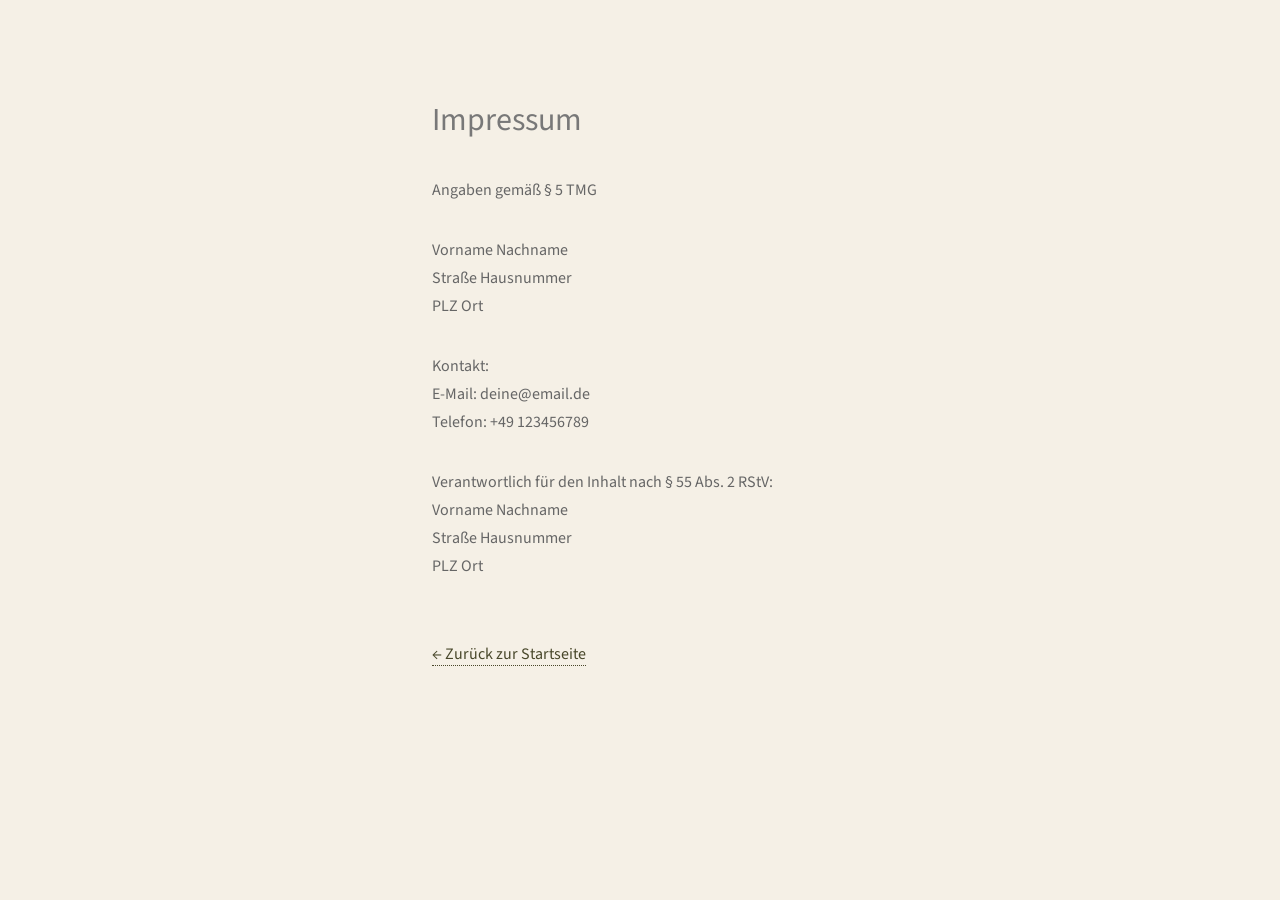
==== impressum.html @ 89a54ae2 "Add files via upload" ====
<!-- impressum.html -->
<!DOCTYPE html>
<html lang="de">
<head>
    <meta charset="UTF-8">
    <meta name="viewport" content="width=device-width, initial-scale=1.0">
    <title>Impressum</title>
    <link rel="stylesheet" href="assets/css/main.css" />
</head>
<body>

<section id="main">
    <h1>Impressum</h1>

    <p>
        Angaben gemäß § 5 TMG
    </p>

    <p>
        Vorname Nachname<br>
        Straße Hausnummer<br>
        PLZ Ort
    </p>

    <p>
        Kontakt:<br>
        E-Mail: deine@email.de<br>
        Telefon: +49 123456789
    </p>

    <p>
        Verantwortlich für den Inhalt nach § 55 Abs. 2 RStV:<br>
        Vorname Nachname<br>
        Straße Hausnummer<br>
        PLZ Ort
    </p>

    <br>

    <a href="index.html">← Zurück zur Startseite</a>
</section>

</body>
</html>
---- assets/css/main.css ----
@import url("fontawesome-all.min.css");
@import url("https://fonts.googleapis.com/css?family=Source+Sans+Pro:400,400italic");

/*
	Strata by HTML5 UP
	html5up.net | @ajlkn
	Free for personal and commercial use under the CCA 3.0 license (html5up.net/license)
*/

@font-face {
	font-family: 'IndieFlower';
	src: url('../fonts/IndieFlower-Regular.ttf') format('truetype');
}

html, body, div, span, applet, object,
iframe, h1, h2, h3, h4, h5, h6, p, blockquote,
pre, a, abbr, acronym, address, big, cite,
code, del, dfn, em, img, ins, kbd, q, s, samp,
small, strike, strong, sub, sup, tt, var, b,
u, i, center, dl, dt, dd, ol, ul, li, fieldset,
form, label, legend, table, caption, tbody,
tfoot, thead, tr, th, td, article, aside,
canvas, details, embed, figure, figcaption,
footer, header, hgroup, menu, nav, output, ruby,
section, summary, time, mark, audio, video {
	margin: 0;
	padding: 0;
	border: 0;
	font-size: 100%;
	font: inherit;
	vertical-align: baseline;}

article, aside, details, figcaption, figure,
footer, header, hgroup, menu, nav, section {
	display: block;}

body {
	line-height: 1;
	background: #F5F0E6;
}

ol, ul {
	list-style: none;
}

blockquote, q {
	quotes: none;
}

	blockquote:before, blockquote:after, q:before, q:after {
		content: '';
		content: none;
	}

table {
	border-collapse: collapse;
	border-spacing: 0;
}

body {
	-webkit-text-size-adjust: none;
}

mark {
	background-color: transparent;
	color: inherit;
}

input::-moz-focus-inner {
	border: 0;
	padding: 0;
}

input, select, textarea {
	-moz-appearance: none;
	-webkit-appearance: none;
	-ms-appearance: none;
	appearance: none;
}

/* Basic */

	html {
		box-sizing: border-box;
	}

	*, *:before, *:after {
		box-sizing: inherit;
	}

	body {
		background: #F5F0E6;
	}

		body.is-preload *, body.is-preload *:before, body.is-preload *:after {
			-moz-animation: none !important;
			-webkit-animation: none !important;
			-ms-animation: none !important;
			animation: none !important;
			-moz-transition: none !important;
			-webkit-transition: none !important;
			-ms-transition: none !important;
			transition: none !important;
		}

	body, input, select, textarea {
		color: #666;
		font-family: "Source Sans Pro", Helvetica, sans-serif;
		font-size: 16pt;
		font-weight: 400;
		line-height: 1.75em;
	}

	a {
		-moz-transition: color 0.2s ease-in-out, border-color 0.2s ease-in-out;
		-webkit-transition: color 0.2s ease-in-out, border-color 0.2s ease-in-out;
		-ms-transition: color 0.2s ease-in-out, border-color 0.2s ease-in-out;
		transition: color 0.2s ease-in-out, border-color 0.2s ease-in-out;
		border-bottom: dotted 1px;
		color: #48472A;
		text-decoration: none;
	}

		a:hover {
			border-bottom-color: transparent;
			color: #48472A !important;
			text-decoration: none;
		}

	strong, b {
		color: #48472A;
		font-weight: 700;
	}

	em, i {
		font-style: italic;
	}

	p {
		margin: 0 0 2em 0;
	}

	h1, h2, h3, h4, h5, h6 {
		color: #787878;
		font-weight: 400;
		line-height: 1em;
		margin: 0 0 1em 0;
	}

		h1 a, h2 a, h3 a, h4 a, h5 a, h6 a {
			color: inherit;
			text-decoration: none;
		}

	h1 {
		font-size: 2em;
		line-height: 1.5em;
	}

	h2 {
		font-size: 1.5em;
		line-height: 1.5em;
	}

	h3 {
		font-size: 2em;
		line-height: 1.5em;
	}

	h4 {
		font-size: 1.1em;
		line-height: 1.5em;
	}

	h5 {
		font-size: 0.9em;
		line-height: 1.5em;
	}

	h6 {
		font-size: 0.7em;
		line-height: 1.5em;
	}

	sub {
		font-size: 0.8em;
		position: relative;
		top: 0.5em;
	}

	sup {
		font-size: 0.8em;
		position: relative;
		top: -0.5em;
	}

	hr {
		border: 0;
		border-bottom: solid 2px #efefef;
		margin: 2em 0;
	}

		hr.major {
			margin: 3em 0;
		}

	blockquote {
		border-left: solid 6px #efefef;
		font-style: italic;
		margin: 0 0 2em 0;
		padding: 0.5em 0 0.5em 1.5em;
	}

	code {
		background: #f7f7f7;
		border-radius: 0.35em;
		border: solid 2px #efefef;
		font-family: "Courier New", monospace;
		font-size: 0.9em;
		margin: 0 0.25em;
		padding: 0.25em 0.65em;
	}

	pre {
		-webkit-overflow-scrolling: touch;
		font-family: "Courier New", monospace;
		font-size: 0.9em;
		margin: 0 0 2em 0;
	}

		pre code {
			display: block;
			line-height: 1.75em;
			padding: 1em 1.5em;
			overflow-x: auto;
		}

	.align-left {
		text-align: left;
	}

	.align-center {
		text-align: center;
	}

	.align-right {
		text-align: right;
	}

/* Container */

	.container {
		margin: 0 auto;
		max-width: calc(100% - 4em);
		width: 100%;
	}

		.container.xsmall {
			width: 25%;
		}

		.container.small {
			width: 50%;
		}

		.container.medium {
			width: 75%;
		}

		.container.large {
			width: 125%;
		}

		.container.xlarge {
			width: 150%;
		}

		.container.max {
			width: 100%;
		}

		@media screen and (max-width: 980px) {

			.container {
				width: 100% !important;
				max-width: 100% !important;
			}

		}

		@media screen and (max-width: 480px) {

			.container {
				max-width: calc(100% - 3em);
			}

		}

/* Row */

	.row {
		display: flex;
		flex-wrap: wrap;
		box-sizing: border-box;
		align-items: stretch;
	}

		.row > * {
			box-sizing: border-box;
		}

		.row.gtr-uniform > * > :last-child {
			margin-bottom: 0;
		}

		.row.aln-left {
			justify-content: flex-start;
		}

		.row.aln-center {
			justify-content: center;
		}

		.row.aln-right {
			justify-content: flex-end;
		}

		.row.aln-top {
			align-items: flex-start;
		}

		.row.aln-middle {
			align-items: center;
		}

		.row.aln-bottom {
			align-items: flex-end;
		}

		.row > .imp {
			order: -1;
		}

		.row > .col-1 {
			width: 8.33333%;
		}

		.row > .off-1 {
			margin-left: 8.33333%;
		}

		.row > .col-2 {
			width: 16.66667%;
		}

		.row > .off-2 {
			margin-left: 16.66667%;
		}

		.row > .col-3 {
			width: 25%;
		}

		.row > .off-3 {
			margin-left: 25%;
		}

		.row > .col-4 {
			width: 33.33333%;
		}

		.row > .off-4 {
			margin-left: 33.33333%;
		}

		.row > .col-5 {
			width: 41.66667%;
		}

		.row > .off-5 {
			margin-left: 41.66667%;
		}

		.row > .col-6 {
			width: 50%;
		}

		.row > .off-6 {
			margin-left: 50%;
		}

		.row > .col-7 {
			width: 58.33333%;
		}

		.row > .off-7 {
			margin-left: 58.33333%;
		}

		.row > .col-8 {
			width: 66.66667%;
		}

		.row > .off-8 {
			margin-left: 66.66667%;
		}

		.row > .col-9 {
			width: 75%;
		}

		.row > .off-9 {
			margin-left: 75%;
		}

		.row > .col-10 {
			width: 83.33333%;
		}

		.row > .off-10 {
			margin-left: 83.33333%;
		}

		.row > .col-11 {
			width: 91.66667%;
		}

		.row > .off-11 {
			margin-left: 91.66667%;
		}

		.row > .col-12 {
			width: 100%;
		}

		.row > .off-12 {
			margin-left: 100%;
		}

		.row.gtr-0 {
			margin-top: 0;
			margin-left: 0em;
		}

			.row.gtr-0 > * {
				padding: 0 0 0 0em;
			}

			.row.gtr-0.gtr-uniform {
				margin-top: 0em;
			}

				.row.gtr-0.gtr-uniform > * {
					padding-top: 0em;
				}

		.row.gtr-25 {
			margin-top: 0;
			margin-left: -0.625em;
		}

			.row.gtr-25 > * {
				padding: 0 0 0 0.625em;
			}

			.row.gtr-25.gtr-uniform {
				margin-top: -0.625em;
			}

				.row.gtr-25.gtr-uniform > * {
					padding-top: 0.625em;
				}

		.row.gtr-50 {
			margin-top: 0;
			margin-left: -1.25em;
		}

			.row.gtr-50 > * {
				padding: 0 0 0 1.25em;
			}

			.row.gtr-50.gtr-uniform {
				margin-top: -1.25em;
			}

				.row.gtr-50.gtr-uniform > * {
					padding-top: 1.25em;
				}

		.row {
			margin-top: 0;
			margin-left: -2.5em;
		}

			.row > * {
				padding: 0 0 0 2.5em;
			}

			.row.gtr-uniform {
				margin-top: -2.5em;
			}

				.row.gtr-uniform > * {
					padding-top: 2.5em;
				}

		.row.gtr-150 {
			margin-top: 0;
			margin-left: -3.75em;
		}

			.row.gtr-150 > * {
				padding: 0 0 0 3.75em;
			}

			.row.gtr-150.gtr-uniform {
				margin-top: -3.75em;
			}

				.row.gtr-150.gtr-uniform > * {
					padding-top: 3.75em;
				}

		.row.gtr-200 {
			margin-top: 0;
			margin-left: -5em;
		}

			.row.gtr-200 > * {
				padding: 0 0 0 5em;
			}

			.row.gtr-200.gtr-uniform {
				margin-top: -5em;
			}

				.row.gtr-200.gtr-uniform > * {
					padding-top: 5em;
				}

		@media screen and (max-width: 1800px) {

			.row {
				display: flex;
				flex-wrap: wrap;
				box-sizing: border-box;
				align-items: stretch;
			}

				.row > * {
					box-sizing: border-box;
				}

				.row.gtr-uniform > * > :last-child {
					margin-bottom: 0;
				}

				.row.aln-left {
					justify-content: flex-start;
				}

				.row.aln-center {
					justify-content: center;
				}

				.row.aln-right {
					justify-content: flex-end;
				}

				.row.aln-top {
					align-items: flex-start;
				}

				.row.aln-middle {
					align-items: center;
				}

				.row.aln-bottom {
					align-items: flex-end;
				}

				.row > .imp-xlarge {
					order: -1;
				}

				.row > .col-1-xlarge {
					width: 8.33333%;
				}

				.row > .off-1-xlarge {
					margin-left: 8.33333%;
				}

				.row > .col-2-xlarge {
					width: 16.66667%;
				}

				.row > .off-2-xlarge {
					margin-left: 16.66667%;
				}

				.row > .col-3-xlarge {
					width: 25%;
				}

				.row > .off-3-xlarge {
					margin-left: 25%;
				}

				.row > .col-4-xlarge {
					width: 33.33333%;
				}

				.row > .off-4-xlarge {
					margin-left: 33.33333%;
				}

				.row > .col-5-xlarge {
					width: 41.66667%;
				}

				.row > .off-5-xlarge {
					margin-left: 41.66667%;
				}

				.row > .col-6-xlarge {
					width: 50%;
				}

				.row > .off-6-xlarge {
					margin-left: 50%;
				}

				.row > .col-7-xlarge {
					width: 58.33333%;
				}

				.row > .off-7-xlarge {
					margin-left: 58.33333%;
				}

				.row > .col-8-xlarge {
					width: 66.66667%;
				}

				.row > .off-8-xlarge {
					margin-left: 66.66667%;
				}

				.row > .col-9-xlarge {
					width: 75%;
				}

				.row > .off-9-xlarge {
					margin-left: 75%;
				}

				.row > .col-10-xlarge {
					width: 83.33333%;
				}

				.row > .off-10-xlarge {
					margin-left: 83.33333%;
				}

				.row > .col-11-xlarge {
					width: 91.66667%;
				}

				.row > .off-11-xlarge {
					margin-left: 91.66667%;
				}

				.row > .col-12-xlarge {
					width: 100%;
				}

				.row > .off-12-xlarge {
					margin-left: 100%;
				}

				.row.gtr-0 {
					margin-top: 0;
					margin-left: 0em;
				}

					.row.gtr-0 > * {
						padding: 0 0 0 0em;
					}

					.row.gtr-0.gtr-uniform {
						margin-top: 0em;
					}

						.row.gtr-0.gtr-uniform > * {
							padding-top: 0em;
						}

				.row.gtr-25 {
					margin-top: 0;
					margin-left: -0.625em;
				}

					.row.gtr-25 > * {
						padding: 0 0 0 0.625em;
					}

					.row.gtr-25.gtr-uniform {
						margin-top: -0.625em;
					}

						.row.gtr-25.gtr-uniform > * {
							padding-top: 0.625em;
						}

				.row.gtr-50 {
					margin-top: 0;
					margin-left: -1.25em;
				}

					.row.gtr-50 > * {
						padding: 0 0 0 1.25em;
					}

					.row.gtr-50.gtr-uniform {
						margin-top: -1.25em;
					}

						.row.gtr-50.gtr-uniform > * {
							padding-top: 1.25em;
						}

				.row {
					margin-top: 0;
					margin-left: -2.5em;
				}

					.row > * {
						padding: 0 0 0 2.5em;
					}

					.row.gtr-uniform {
						margin-top: -2.5em;
					}

						.row.gtr-uniform > * {
							padding-top: 2.5em;
						}

				.row.gtr-150 {
					margin-top: 0;
					margin-left: -3.75em;
				}

					.row.gtr-150 > * {
						padding: 0 0 0 3.75em;
					}

					.row.gtr-150.gtr-uniform {
						margin-top: -3.75em;
					}

						.row.gtr-150.gtr-uniform > * {
							padding-top: 3.75em;
						}

				.row.gtr-200 {
					margin-top: 0;
					margin-left: -5em;
				}

					.row.gtr-200 > * {
						padding: 0 0 0 5em;
					}

					.row.gtr-200.gtr-uniform {
						margin-top: -5em;
					}

						.row.gtr-200.gtr-uniform > * {
							padding-top: 5em;
						}

		}

		@media screen and (max-width: 1280px) {

			.row {
				display: flex;
				flex-wrap: wrap;
				box-sizing: border-box;
				align-items: stretch;
			}

				.row > * {
					box-sizing: border-box;
				}

				.row.gtr-uniform > * > :last-child {
					margin-bottom: 0;
				}

				.row.aln-left {
					justify-content: flex-start;
				}

				.row.aln-center {
					justify-content: center;
				}

				.row.aln-right {
					justify-content: flex-end;
				}

				.row.aln-top {
					align-items: flex-start;
				}

				.row.aln-middle {
					align-items: center;
				}

				.row.aln-bottom {
					align-items: flex-end;
				}

				.row > .imp-large {
					order: -1;
				}

				.row > .col-1-large {
					width: 8.33333%;
				}

				.row > .off-1-large {
					margin-left: 8.33333%;
				}

				.row > .col-2-large {
					width: 16.66667%;
				}

				.row > .off-2-large {
					margin-left: 16.66667%;
				}

				.row > .col-3-large {
					width: 25%;
				}

				.row > .off-3-large {
					margin-left: 25%;
				}

				.row > .col-4-large {
					width: 33.33333%;
				}

				.row > .off-4-large {
					margin-left: 33.33333%;
				}

				.row > .col-5-large {
					width: 41.66667%;
				}

				.row > .off-5-large {
					margin-left: 41.66667%;
				}

				.row > .col-6-large {
					width: 50%;
				}

				.row > .off-6-large {
					margin-left: 50%;
				}

				.row > .col-7-large {
					width: 58.33333%;
				}

				.row > .off-7-large {
					margin-left: 58.33333%;
				}

				.row > .col-8-large {
					width: 66.66667%;
				}

				.row > .off-8-large {
					margin-left: 66.66667%;
				}

				.row > .col-9-large {
					width: 75%;
				}

				.row > .off-9-large {
					margin-left: 75%;
				}

				.row > .col-10-large {
					width: 83.33333%;
				}

				.row > .off-10-large {
					margin-left: 83.33333%;
				}

				.row > .col-11-large {
					width: 91.66667%;
				}

				.row > .off-11-large {
					margin-left: 91.66667%;
				}

				.row > .col-12-large {
					width: 100%;
				}

				.row > .off-12-large {
					margin-left: 100%;
				}

				.row.gtr-0 {
					margin-top: 0;
					margin-left: 0em;
				}

					.row.gtr-0 > * {
						padding: 0 0 0 0em;
					}

					.row.gtr-0.gtr-uniform {
						margin-top: 0em;
					}

						.row.gtr-0.gtr-uniform > * {
							padding-top: 0em;
						}

				.row.gtr-25 {
					margin-top: 0;
					margin-left: -0.5em;
				}

					.row.gtr-25 > * {
						padding: 0 0 0 0.5em;
					}

					.row.gtr-25.gtr-uniform {
						margin-top: -0.5em;
					}

						.row.gtr-25.gtr-uniform > * {
							padding-top: 0.5em;
						}

				.row.gtr-50 {
					margin-top: 0;
					margin-left: -1em;
				}

					.row.gtr-50 > * {
						padding: 0 0 0 1em;
					}

					.row.gtr-50.gtr-uniform {
						margin-top: -1em;
					}

						.row.gtr-50.gtr-uniform > * {
							padding-top: 1em;
						}

				.row {
					margin-top: 0;
					margin-left: -2em;
				}

					.row > * {
						padding: 0 0 0 2em;
					}

					.row.gtr-uniform {
						margin-top: -2em;
					}

						.row.gtr-uniform > * {
							padding-top: 2em;
						}

				.row.gtr-150 {
					margin-top: 0;
					margin-left: -3em;
				}

					.row.gtr-150 > * {
						padding: 0 0 0 3em;
					}

					.row.gtr-150.gtr-uniform {
						margin-top: -3em;
					}

						.row.gtr-150.gtr-uniform > * {
							padding-top: 3em;
						}

				.row.gtr-200 {
					margin-top: 0;
					margin-left: -4em;
				}

					.row.gtr-200 > * {
						padding: 0 0 0 4em;
					}

					.row.gtr-200.gtr-uniform {
						margin-top: -4em;
					}

						.row.gtr-200.gtr-uniform > * {
							padding-top: 4em;
						}

		}

		@media screen and (max-width: 980px) {

			.row {
				display: flex;
				flex-wrap: wrap;
				box-sizing: border-box;
				align-items: stretch;
			}

				.row > * {
					box-sizing: border-box;
				}

				.row.gtr-uniform > * > :last-child {
					margin-bottom: 0;
				}

				.row.aln-left {
					justify-content: flex-start;
				}

				.row.aln-center {
					justify-content: center;
				}

				.row.aln-right {
					justify-content: flex-end;
				}

				.row.aln-top {
					align-items: flex-start;
				}

				.row.aln-middle {
					align-items: center;
				}

				.row.aln-bottom {
					align-items: flex-end;
				}

				.row > .imp-medium {
					order: -1;
				}

				.row > .col-1-medium {
					width: 8.33333%;
				}

				.row > .off-1-medium {
					margin-left: 8.33333%;
				}

				.row > .col-2-medium {
					width: 16.66667%;
				}

				.row > .off-2-medium {
					margin-left: 16.66667%;
				}

				.row > .col-3-medium {
					width: 25%;
				}

				.row > .off-3-medium {
					margin-left: 25%;
				}

				.row > .col-4-medium {
					width: 33.33333%;
				}

				.row > .off-4-medium {
					margin-left: 33.33333%;
				}

				.row > .col-5-medium {
					width: 41.66667%;
				}

				.row > .off-5-medium {
					margin-left: 41.66667%;
				}

				.row > .col-6-medium {
					width: 50%;
				}

				.row > .off-6-medium {
					margin-left: 50%;
				}

				.row > .col-7-medium {
					width: 58.33333%;
				}

				.row > .off-7-medium {
					margin-left: 58.33333%;
				}

				.row > .col-8-medium {
					width: 66.66667%;
				}

				.row > .off-8-medium {
					margin-left: 66.66667%;
				}

				.row > .col-9-medium {
					width: 75%;
				}

				.row > .off-9-medium {
					margin-left: 75%;
				}

				.row > .col-10-medium {
					width: 83.33333%;
				}

				.row > .off-10-medium {
					margin-left: 83.33333%;
				}

				.row > .col-11-medium {
					width: 91.66667%;
				}

				.row > .off-11-medium {
					margin-left: 91.66667%;
				}

				.row > .col-12-medium {
					width: 100%;
				}

				.row > .off-12-medium {
					margin-left: 100%;
				}

				.row.gtr-0 {
					margin-top: 0;
					margin-left: 0em;
				}

					.row.gtr-0 > * {
						padding: 0 0 0 0em;
					}

					.row.gtr-0.gtr-uniform {
						margin-top: 0em;
					}

						.row.gtr-0.gtr-uniform > * {
							padding-top: 0em;
						}

				.row.gtr-25 {
					margin-top: 0;
					margin-left: -0.5em;
				}

					.row.gtr-25 > * {
						padding: 0 0 0 0.5em;
					}

					.row.gtr-25.gtr-uniform {
						margin-top: -0.5em;
					}

						.row.gtr-25.gtr-uniform > * {
							padding-top: 0.5em;
						}

				.row.gtr-50 {
					margin-top: 0;
					margin-left: -1em;
				}

					.row.gtr-50 > * {
						padding: 0 0 0 1em;
					}

					.row.gtr-50.gtr-uniform {
						margin-top: -1em;
					}

						.row.gtr-50.gtr-uniform > * {
							padding-top: 1em;
						}

				.row {
					margin-top: 0;
					margin-left: -2em;
				}

					.row > * {
						padding: 0 0 0 2em;
					}

					.row.gtr-uniform {
						margin-top: -2em;
					}

						.row.gtr-uniform > * {
							padding-top: 2em;
						}

				.row.gtr-150 {
					margin-top: 0;
					margin-left: -3em;
				}

					.row.gtr-150 > * {
						padding: 0 0 0 3em;
					}

					.row.gtr-150.gtr-uniform {
						margin-top: -3em;
					}

						.row.gtr-150.gtr-uniform > * {
							padding-top: 3em;
						}

				.row.gtr-200 {
					margin-top: 0;
					margin-left: -4em;
				}

					.row.gtr-200 > * {
						padding: 0 0 0 4em;
					}

					.row.gtr-200.gtr-uniform {
						margin-top: -4em;
					}

						.row.gtr-200.gtr-uniform > * {
							padding-top: 4em;
						}

		}

		@media screen and (max-width: 736px) {

			.row {
				display: flex;
				flex-wrap: wrap;
				box-sizing: border-box;
				align-items: stretch;
			}

				.row > * {
					box-sizing: border-box;
				}

				.row.gtr-uniform > * > :last-child {
					margin-bottom: 0;
				}

				.row.aln-left {
					justify-content: flex-start;
				}

				.row.aln-center {
					justify-content: center;
				}

				.row.aln-right {
					justify-content: flex-end;
				}

				.row.aln-top {
					align-items: flex-start;
				}

				.row.aln-middle {
					align-items: center;
				}

				.row.aln-bottom {
					align-items: flex-end;
				}

				.row > .imp-small {
					order: -1;
				}

				.row > .col-1-small {
					width: 8.33333%;
				}

				.row > .off-1-small {
					margin-left: 8.33333%;
				}

				.row > .col-2-small {
					width: 16.66667%;
				}

				.row > .off-2-small {
					margin-left: 16.66667%;
				}

				.row > .col-3-small {
					width: 25%;
				}

				.row > .off-3-small {
					margin-left: 25%;
				}

				.row > .col-4-small {
					width: 33.33333%;
				}

				.row > .off-4-small {
					margin-left: 33.33333%;
				}

				.row > .col-5-small {
					width: 41.66667%;
				}

				.row > .off-5-small {
					margin-left: 41.66667%;
				}

				.row > .col-6-small {
					width: 50%;
				}

				.row > .off-6-small {
					margin-left: 50%;
				}

				.row > .col-7-small {
					width: 58.33333%;
				}

				.row > .off-7-small {
					margin-left: 58.33333%;
				}

				.row > .col-8-small {
					width: 66.66667%;
				}

				.row > .off-8-small {
					margin-left: 66.66667%;
				}

				.row > .col-9-small {
					width: 75%;
				}

				.row > .off-9-small {
					margin-left: 75%;
				}

				.row > .col-10-small {
					width: 83.33333%;
				}

				.row > .off-10-small {
					margin-left: 83.33333%;
				}

				.row > .col-11-small {
					width: 91.66667%;
				}

				.row > .off-11-small {
					margin-left: 91.66667%;
				}

				.row > .col-12-small {
					width: 100%;
				}

				.row > .off-12-small {
					margin-left: 100%;
				}

				.row.gtr-0 {
					margin-top: 0;
					margin-left: 0em;
				}

					.row.gtr-0 > * {
						padding: 0 0 0 0em;
					}

					.row.gtr-0.gtr-uniform {
						margin-top: 0em;
					}

						.row.gtr-0.gtr-uniform > * {
							padding-top: 0em;
						}

				.row.gtr-25 {
					margin-top: 0;
					margin-left: -0.375em;
				}

					.row.gtr-25 > * {
						padding: 0 0 0 0.375em;
					}

					.row.gtr-25.gtr-uniform {
						margin-top: -0.375em;
					}

						.row.gtr-25.gtr-uniform > * {
							padding-top: 0.375em;
						}

				.row.gtr-50 {
					margin-top: 0;
					margin-left: -0.75em;
				}

					.row.gtr-50 > * {
						padding: 0 0 0 0.75em;
					}

					.row.gtr-50.gtr-uniform {
						margin-top: -0.75em;
					}

						.row.gtr-50.gtr-uniform > * {
							padding-top: 0.75em;
						}

				.row {
					margin-top: 0;
					margin-left: -1.5em;
				}

					.row > * {
						padding: 0 0 0 1.5em;
					}

					.row.gtr-uniform {
						margin-top: -1.5em;
					}

						.row.gtr-uniform > * {
							padding-top: 1.5em;
						}

				.row.gtr-150 {
					margin-top: 0;
					margin-left: -2.25em;
				}

					.row.gtr-150 > * {
						padding: 0 0 0 2.25em;
					}

					.row.gtr-150.gtr-uniform {
						margin-top: -2.25em;
					}

						.row.gtr-150.gtr-uniform > * {
							padding-top: 2.25em;
						}

				.row.gtr-200 {
					margin-top: 0;
					margin-left: -3em;
				}

					.row.gtr-200 > * {
						padding: 0 0 0 3em;
					}

					.row.gtr-200.gtr-uniform {
						margin-top: -3em;
					}

						.row.gtr-200.gtr-uniform > * {
							padding-top: 3em;
						}

		}

		@media screen and (max-width: 480px) {

			.row {
				display: flex;
				flex-wrap: wrap;
				box-sizing: border-box;
				align-items: stretch;
			}

				.row > * {
					box-sizing: border-box;
				}

				.row.gtr-uniform > * > :last-child {
					margin-bottom: 0;
				}

				.row.aln-left {
					justify-content: flex-start;
				}

				.row.aln-center {
					justify-content: center;
				}

				.row.aln-right {
					justify-content: flex-end;
				}

				.row.aln-top {
					align-items: flex-start;
				}

				.row.aln-middle {
					align-items: center;
				}

				.row.aln-bottom {
					align-items: flex-end;
				}

				.row > .imp-xsmall {
					order: -1;
				}

				.row > .col-1-xsmall {
					width: 8.33333%;
				}

				.row > .off-1-xsmall {
					margin-left: 8.33333%;
				}

				.row > .col-2-xsmall {
					width: 16.66667%;
				}

				.row > .off-2-xsmall {
					margin-left: 16.66667%;
				}

				.row > .col-3-xsmall {
					width: 25%;
				}

				.row > .off-3-xsmall {
					margin-left: 25%;
				}

				.row > .col-4-xsmall {
					width: 33.33333%;
				}

				.row > .off-4-xsmall {
					margin-left: 33.33333%;
				}

				.row > .col-5-xsmall {
					width: 41.66667%;
				}

				.row > .off-5-xsmall {
					margin-left: 41.66667%;
				}

				.row > .col-6-xsmall {
					width: 50%;
				}

				.row > .off-6-xsmall {
					margin-left: 50%;
				}

				.row > .col-7-xsmall {
					width: 58.33333%;
				}

				.row > .off-7-xsmall {
					margin-left: 58.33333%;
				}

				.row > .col-8-xsmall {
					width: 66.66667%;
				}

				.row > .off-8-xsmall {
					margin-left: 66.66667%;
				}

				.row > .col-9-xsmall {
					width: 75%;
				}

				.row > .off-9-xsmall {
					margin-left: 75%;
				}

				.row > .col-10-xsmall {
					width: 83.33333%;
				}

				.row > .off-10-xsmall {
					margin-left: 83.33333%;
				}

				.row > .col-11-xsmall {
					width: 91.66667%;
				}

				.row > .off-11-xsmall {
					margin-left: 91.66667%;
				}

				.row > .col-12-xsmall {
					width: 100%;
				}

				.row > .off-12-xsmall {
					margin-left: 100%;
				}

				.row.gtr-0 {
					margin-top: 0;
					margin-left: 0em;
				}

					.row.gtr-0 > * {
						padding: 0 0 0 0em;
					}

					.row.gtr-0.gtr-uniform {
						margin-top: 0em;
					}

						.row.gtr-0.gtr-uniform > * {
							padding-top: 0em;
						}

				.row.gtr-25 {
					margin-top: 0;
					margin-left: -0.375em;
				}

					.row.gtr-25 > * {
						padding: 0 0 0 0.375em;
					}

					.row.gtr-25.gtr-uniform {
						margin-top: -0.375em;
					}

						.row.gtr-25.gtr-uniform > * {
							padding-top: 0.375em;
						}

				.row.gtr-50 {
					margin-top: 0;
					margin-left: -0.75em;
				}

					.row.gtr-50 > * {
						padding: 0 0 0 0.75em;
					}

					.row.gtr-50.gtr-uniform {
						margin-top: -0.75em;
					}

						.row.gtr-50.gtr-uniform > * {
							padding-top: 0.75em;
						}

				.row {
					margin-top: 0;
					margin-left: -1.5em;
				}

					.row > * {
						padding: 0 0 0 1.5em;
					}

					.row.gtr-uniform {
						margin-top: -1.5em;
					}

						.row.gtr-uniform > * {
							padding-top: 1.5em;
						}

				.row.gtr-150 {
					margin-top: 0;
					margin-left: -2.25em;
				}

					.row.gtr-150 > * {
						padding: 0 0 0 2.25em;
					}

					.row.gtr-150.gtr-uniform {
						margin-top: -2.25em;
					}

						.row.gtr-150.gtr-uniform > * {
							padding-top: 2.25em;
						}

				.row.gtr-200 {
					margin-top: 0;
					margin-left: -3em;
				}

					.row.gtr-200 > * {
						padding: 0 0 0 3em;
					}

					.row.gtr-200.gtr-uniform {
						margin-top: -3em;
					}

						.row.gtr-200.gtr-uniform > * {
							padding-top: 3em;
						}

		}

/* Section/Article */

	section.special, article.special {
		text-align: center;
	}

	header p {
		color: #b2b2b2;
		position: relative;
		margin: 0 0 1.5em 0;
	}

	header h2 + p {
		font-size: 1.25em;
		margin-top: -1em;
		line-height: 1.5em;
	}

	header h3 + p {
		font-size: 1.1em;
		margin-top: -0.8em;
		line-height: 1.5em;
	}

	header h4 + p,
	header h5 + p,
	header h6 + p {
		font-size: 0.9em;
		margin-top: -0.6em;
		line-height: 1.5em;
	}

	header.major h2 {
		font-size: 2em;
	}

/* Form */

	form {
		margin: 0 0 2em 0;
	}

	label {
		color: #787878;
		display: block;
		font-size: 0.9em;
		font-weight: 400;
		margin: 0 0 1em 0;
	}

	input[type="text"],
	input[type="password"],
	input[type="email"],
	select,
	textarea {
		-moz-appearance: none;
		-webkit-appearance: none;
		-ms-appearance: none;
		appearance: none;
		background: #f7f7f7;
		border-radius: 0.35em;
		border: solid 2px transparent;
		color: inherit;
		display: block;
		outline: 0;
		padding: 0 0.75em;
		text-decoration: none;
		width: 100%;
	}

		input[type="text"]:invalid,
		input[type="password"]:invalid,
		input[type="email"]:invalid,
		select:invalid,
		textarea:invalid {
			box-shadow: none;
		}

		input[type="text"]:focus,
		input[type="password"]:focus,
		input[type="email"]:focus,
		select:focus,
		textarea:focus {
			border-color: #48472A;
		}

	select {
		background-image: url("data:image/svg+xml;charset=utf8,%3Csvg xmlns='http://www.w3.org/2000/svg' width='40' height='40' preserveAspectRatio='none' viewBox='0 0 40 40'%3E%3Cpath d='M9.4,12.3l10.4,10.4l10.4-10.4c0.2-0.2,0.5-0.4,0.9-0.4c0.3,0,0.6,0.1,0.9,0.4l3.3,3.3c0.2,0.2,0.4,0.5,0.4,0.9 c0,0.4-0.1,0.6-0.4,0.9L20.7,31.9c-0.2,0.2-0.5,0.4-0.9,0.4c-0.3,0-0.6-0.1-0.9-0.4L4.3,17.3c-0.2-0.2-0.4-0.5-0.4-0.9 c0-0.4,0.1-0.6,0.4-0.9l3.3-3.3c0.2-0.2,0.5-0.4,0.9-0.4S9.1,12.1,9.4,12.3z' fill='%23dfdfdf' /%3E%3C/svg%3E");
		background-size: 1.25rem;
		background-repeat: no-repeat;
		background-position: calc(100% - 1rem) center;
		height: 2.75em;
		padding-right: 2.75em;
		text-overflow: ellipsis;
	}

		select option {
			color: #787878;
			background: #fff;
		}

		select:focus::-ms-value {
			background-color: transparent;
		}

		select::-ms-expand {
			display: none;
		}

	input[type="text"],
	input[type="password"],
	input[type="email"],
	select {
		height: 2.75em;
	}

	textarea {
		padding: 0.75em;
	}

	input[type="checkbox"],
	input[type="radio"] {
		-moz-appearance: none;
		-webkit-appearance: none;
		-ms-appearance: none;
		appearance: none;
		display: block;
		float: left;
		margin-right: -2em;
		opacity: 0;
		width: 1em;
		z-index: -1;
	}

		input[type="checkbox"] + label,
		input[type="radio"] + label {
			text-decoration: none;
			color: #a2a2a2;
			cursor: pointer;
			display: inline-block;
			font-size: 1em;
			font-weight: 400;
			padding-left: 2.4em;
			padding-right: 0.75em;
			position: relative;
		}

			input[type="checkbox"] + label:before,
			input[type="radio"] + label:before {
				-moz-osx-font-smoothing: grayscale;
				-webkit-font-smoothing: antialiased;
				display: inline-block;
				font-style: normal;
				font-variant: normal;
				text-rendering: auto;
				line-height: 1;
				text-transform: none !important;
				font-family: 'Font Awesome 5 Free';
				font-weight: 900;
			}

			input[type="checkbox"] + label:before,
			input[type="radio"] + label:before {
				background: #f7f7f7;
				border-radius: 0.35em;
				border: solid 2px transparent;
				content: '';
				display: inline-block;
				font-size: 0.8em;
				height: 2.0625em;
				left: 0;
				line-height: 1.85625em;
				position: absolute;
				text-align: center;
				top: 0;
				width: 2.0625em;
			}

		input[type="checkbox"]:checked + label:before,
		input[type="radio"]:checked + label:before {
			background: #787878;
			border-color: #787878;
			color: #fff;
			content: '\f00c';
		}

		input[type="checkbox"]:focus + label:before,
		input[type="radio"]:focus + label:before {
			border-color: #48472A;
		}

	input[type="checkbox"] + label:before {
		border-radius: 0.35em;
	}

	input[type="radio"] + label:before {
		border-radius: 100%;
	}

	::-webkit-input-placeholder {
		color: #b2b2b2 !important;
		opacity: 1.0;
	}

	:-moz-placeholder {
		color: #b2b2b2 !important;
		opacity: 1.0;
	}

	::-moz-placeholder {
		color: #b2b2b2 !important;
		opacity: 1.0;
	}

	:-ms-input-placeholder {
		color: #b2b2b2 !important;
		opacity: 1.0;
	}

/* Box */

	.box {
		border-radius: 0.35em;
		border: solid 2px #efefef;
		margin-bottom: 2em;
		padding: 1.5em;
	}

		.box > :last-child,
		.box > :last-child > :last-child,
		.box > :last-child > :last-child > :last-child {
			margin-bottom: 0;
		}

		.box.alt {
			border: 0;
			border-radius: 0;
			padding: 0;
		}

/* Icon */

	.icon {
		text-decoration: none;
		border-bottom: none;
		position: relative;
	}

		.icon:before {
			-moz-osx-font-smoothing: grayscale;
			-webkit-font-smoothing: antialiased;
			display: inline-block;
			font-style: normal;
			font-variant: normal;
			text-rendering: auto;
			line-height: 1;
			text-transform: none !important;
			font-family: 'Font Awesome 5 Free';
			font-weight: 400;
		}

		.icon > .label {
			display: none;
		}

		.icon:before {
			line-height: inherit;
		}

		.icon.solid:before {
			font-weight: 900;
		}

		.icon.brands:before {
			font-family: 'Font Awesome 5 Brands';
		}

/* Image */

	.image {
		border-radius: 0.35em;
		border: 0;
		display: inline-block;
		position: relative;
	}

		.image:before {
			-moz-transition: opacity 0.2s ease-in-out;
			-webkit-transition: opacity 0.2s ease-in-out;
			-ms-transition: opacity 0.2s ease-in-out;
			transition: opacity 0.2s ease-in-out;
			background: url("images/overlay.png");
			border-radius: 0.35em;
			content: '';
			display: block;
			height: 100%;
			left: 0;
			opacity: 0.5;
			position: absolute;
			top: 0;
			width: 100%;
		}

		.image.thumb {
			text-align: center;
		}

			.image.thumb:after {
				-moz-transition: opacity 0.2s ease-in-out;
				-webkit-transition: opacity 0.2s ease-in-out;
				-ms-transition: opacity 0.2s ease-in-out;
				transition: opacity 0.2s ease-in-out;
				border-radius: 0.35em;
				border: solid 3px rgba(255, 255, 255, 0.5);
				color: #fff;
				content: 'Vergrößern';
				display: inline-block;
				font-size: 0.8em;
				font-weight: 400;
				left: 50%;
				line-height: 2.25em;
				margin: -1.25em 0 0 -3em;
				opacity: 0;
				padding: 0 1.5em;
				position: absolute;
				text-align: center;
				text-decoration: none;
				top: 50%;
				white-space: nowrap;
			}

			.image.thumb:hover:after {
				opacity: 1.0;
			}

			.image.thumb:hover:before {
				background: url("images/overlay.png"), url("images/overlay.png");
				opacity: 1.0;
			}

		.image img {
			border-radius: 0.35em;
			display: block;
		}

		.image.left {
			float: left;
			margin: 0 1.5em 1em 0;
			top: 0.25em;
		}

		.image.right {
			float: right;
			margin: 0 0 1em 1.5em;
			top: 0.25em;
		}

		.image.left, .image.right {
			max-width: 40%;
		}

			.image.left img, .image.right img {
				width: 100%;
			}

		.image.fit {
			display: block;
			margin: 0 0 2em 0;
			width: 100%;
		}

			.image.fit img {
				width: 100%;
			}

		.image.avatar {
			border-radius: 100%;
		}

			.image.avatar:before {
				display: none;
			}

			.image.avatar img {
				border-radius: 100%;
				width: 100%;
			}

/* List */

	ol {
		list-style: decimal;
		margin: 0 0 2em 0;
		padding-left: 1.25em;
	}

		ol li {
			padding-left: 0.25em;
		}

	ul {
		list-style: disc;
		margin: 0 0 2em 0;
		padding-left: 1em;
	}

		ul li {
			padding-left: 0.5em;
		}

		ul.alt {
			list-style: none;
			padding-left: 0;
		}

			ul.alt li {
				border-top: solid 2px #efefef;
				padding: 0.5em 0;
			}

				ul.alt li:first-child {
					border-top: 0;
					padding-top: 0;
				}

	dl {
		margin: 0 0 2em 0;
	}

/* Icons */

	ul.icons {
		cursor: default;
		list-style: none;
		padding-left: 0;
	}

		ul.icons li {
			display: inline-block;
			padding: 0 1em 0 0;
		}

			ul.icons li:last-child {
				padding-right: 0;
			}

			ul.icons li .icon:before {
				font-size: 1.5em;
			}

/* Labeled Icons */

	ul.labeled-icons {
		list-style: none;
		padding: 0;
	}

		ul.labeled-icons li {
			line-height: 1.75em;
			margin: 1.5em 0 0 0;
			padding-left: 2.25em;
			position: relative;
		}

			ul.labeled-icons li:first-child {
				margin-top: 0;
			}

			ul.labeled-icons li a {
				color: inherit;
			}

			ul.labeled-icons li h3 {
				color: #b2b2b2;
				left: 0;
				position: absolute;
				text-align: center;
				top: 0;
				width: 1em;
			}

/* Actions */

	ul.actions {
		display: -moz-flex;
		display: -webkit-flex;
		display: -ms-flex;
		display: flex;
		cursor: default;
		list-style: none;
		margin-left: -1em;
		padding-left: 0;
	}

		ul.actions li {
			padding: 0 0 0 1em;
			vertical-align: middle;
		}

		ul.actions.special {
			-moz-justify-content: center;
			-webkit-justify-content: center;
			-ms-justify-content: center;
			justify-content: center;
			width: 100%;
			margin-left: 0;
		}

			ul.actions.special li:first-child {
				padding-left: 0;
			}

		ul.actions.stacked {
			-moz-flex-direction: column;
			-webkit-flex-direction: column;
			-ms-flex-direction: column;
			flex-direction: column;
			margin-left: 0;
		}

			ul.actions.stacked li {
				padding: 1.3em 0 0 0;
			}

				ul.actions.stacked li:first-child {
					padding-top: 0;
				}

		ul.actions.fit {
			width: calc(100% + 1em);
		}

			ul.actions.fit li {
				-moz-flex-grow: 1;
				-webkit-flex-grow: 1;
				-ms-flex-grow: 1;
				flex-grow: 1;
				-moz-flex-shrink: 1;
				-webkit-flex-shrink: 1;
				-ms-flex-shrink: 1;
				flex-shrink: 1;
				width: 100%;
			}

				ul.actions.fit li > * {
					width: 100%;
				}

			ul.actions.fit.stacked {
				width: 100%;
			}

		@media screen and (max-width: 480px) {

			ul.actions:not(.fixed) {
				-moz-flex-direction: column;
				-webkit-flex-direction: column;
				-ms-flex-direction: column;
				flex-direction: column;
				margin-left: 0;
				width: 100% !important;
			}

				ul.actions:not(.fixed) li {
					-moz-flex-grow: 1;
					-webkit-flex-grow: 1;
					-ms-flex-grow: 1;
					flex-grow: 1;
					-moz-flex-shrink: 1;
					-webkit-flex-shrink: 1;
					-ms-flex-shrink: 1;
					flex-shrink: 1;
					padding: 1em 0 0 0;
					text-align: center;
					width: 100%;
				}

					ul.actions:not(.fixed) li > * {
						width: 100%;
					}

					ul.actions:not(.fixed) li:first-child {
						padding-top: 0;
					}

					ul.actions:not(.fixed) li input[type="submit"],
					ul.actions:not(.fixed) li input[type="reset"],
					ul.actions:not(.fixed) li input[type="button"],
					ul.actions:not(.fixed) li button,
					ul.actions:not(.fixed) li .button {
						width: 100%;
					}

						ul.actions:not(.fixed) li input[type="submit"].icon:before,
						ul.actions:not(.fixed) li input[type="reset"].icon:before,
						ul.actions:not(.fixed) li input[type="button"].icon:before,
						ul.actions:not(.fixed) li button.icon:before,
						ul.actions:not(.fixed) li .button.icon:before {
							margin-left: -0.5em;
						}

		}

/* Table */

	.table-wrapper {
		-webkit-overflow-scrolling: touch;
		overflow-x: auto;
	}

	table {
		margin: 0 0 2em 0;
		width: 100%;
	}

		table tbody tr {
			border: solid 1px #efefef;
			border-left: 0;
			border-right: 0;
		}

			table tbody tr:nth-child(2n + 1) {
				background-color: #f7f7f7;
			}

		table td {
			padding: 0.75em 0.75em;
		}

		table th {
			color: #787878;
			font-size: 0.9em;
			font-weight: 400;
			padding: 0 0.75em 0.75em 0.75em;
			text-align: left;
		}

		table thead {
			border-bottom: solid 2px #efefef;
		}

		table tfoot {
			border-top: solid 2px #efefef;
		}

		table.alt {
			border-collapse: separate;
		}

			table.alt tbody tr td {
				border: solid 2px #efefef;
				border-left-width: 0;
				border-top-width: 0;
			}

				table.alt tbody tr td:first-child {
					border-left-width: 2px;
				}

			table.alt tbody tr:first-child td {
				border-top-width: 2px;
			}

			table.alt thead {
				border-bottom: 0;
			}

			table.alt tfoot {
				border-top: 0;
			}

/* Button */

	input[type="submit"],
	input[type="reset"],
	input[type="button"],
	.button {
		-moz-appearance: none;
		-webkit-appearance: none;
		-ms-appearance: none;
		appearance: none;
		-moz-transition: background-color 0.2s ease-in-out, color 0.2s ease-in-out, border-color 0.2s ease-in-out;
		-webkit-transition: background-color 0.2s ease-in-out, color 0.2s ease-in-out, border-color 0.2s ease-in-out;
		-ms-transition: background-color 0.2s ease-in-out, color 0.2s ease-in-out, border-color 0.2s ease-in-out;
		transition: background-color 0.2s ease-in-out, color 0.2s ease-in-out, border-color 0.2s ease-in-out;
		background-color: transparent;
		border-radius: 0.35em;
		border: solid 3px #efefef;
		color: #787878 !important;
		cursor: pointer;
		display: inline-block;
		font-weight: 400;
		height: 3.15em;
		height: calc(2.75em + 6px);
		line-height: 2.75em;
		min-width: 10em;
		padding: 0 1.5em;
		text-align: center;
		text-decoration: none;
		white-space: nowrap;
	}

		input[type="submit"]:hover,
		input[type="reset"]:hover,
		input[type="button"]:hover,
		.button:hover {
			border-color: #48472A;
			color: #48472A !important;
		}

		input[type="submit"]:active,
		input[type="reset"]:active,
		input[type="button"]:active,
		.button:active {
			background-color: rgba(73, 191, 157, 0.1);
			border-color: #48472A;
			color: #48472A !important;
		}

		input[type="submit"].icon,
		input[type="reset"].icon,
		input[type="button"].icon,
		.button.icon {
			padding-left: 1.35em;
		}

			input[type="submit"].icon:before,
			input[type="reset"].icon:before,
			input[type="button"].icon:before,
			.button.icon:before {
				margin-right: 0.5em;
			}

		input[type="submit"].fit,
		input[type="reset"].fit,
		input[type="button"].fit,
		.button.fit {
			min-width: 0;
			width: 100%;
		}

		input[type="submit"].small,
		input[type="reset"].small,
		input[type="button"].small,
		.button.small {
			font-size: 0.8em;
		}

		input[type="submit"].large,
		input[type="reset"].large,
		input[type="button"].large,
		.button.large {
			font-size: 1.35em;
		}

		input[type="submit"].primary,
		input[type="reset"].primary,
		input[type="button"].primary,
		.button.primary {
			background-color: #48472A;
			border-color: #48472A;
			color: #ffffff !important;
		}

			input[type="submit"].primary:hover,
			input[type="reset"].primary:hover,
			input[type="button"].primary:hover,
			.button.primary:hover {
				background-color: #5cc6a7;
				border-color: #5cc6a7;
			}

			input[type="submit"].primary:active,
			input[type="reset"].primary:active,
			input[type="button"].primary:active,
			.button.primary:active {
				background-color: #3eb08f;
				border-color: #3eb08f;
			}

		input[type="submit"].disabled, input[type="submit"]:disabled,
		input[type="reset"].disabled,
		input[type="reset"]:disabled,
		input[type="button"].disabled,
		input[type="button"]:disabled,
		.button.disabled,
		.button:disabled {
			background-color: #e7e7e7 !important;
			border-color: #e7e7e7 !important;
			color: #b2b2b2 !important;
			cursor: default;
		}

/* Work Item */

	.work-item {
		margin: 0 0 2em 0;
	}

		.work-item .image {
			margin: 0 0 1.5em 0;
		}

		.work-item h3 {
			font-size: 1.5em;
			margin: 0 0 0.5em 0;
		}


/* Header */

	#header {
		display: -moz-flex;
		display: -webkit-flex;
		display: -ms-flex;
		display: flex;
		-moz-flex-direction: column;
		-webkit-flex-direction: column;
		-ms-flex-direction: column;
		flex-direction: column;
		-moz-align-items: -moz-flex-end;
		-webkit-align-items: -webkit-flex-end;
		-ms-align-items: -ms-flex-end;
		align-items: flex-end;
		-moz-justify-content: space-between;
		-webkit-justify-content: space-between;
		-ms-justify-content: space-between;
		justify-content: space-between;
		background-color: #1f1815;
		background-attachment: scroll,								scroll;
		background-image: url("images/overlay.png"), url("../../images/home1.png");
		background-position: top left,							top left;
		background-repeat: repeat,								no-repeat;
		background-size: auto,								150%;
		color: rgba(255, 255, 255, 0.5);
		height: 100%;
		left: 0;
		padding: 8em 4em;
		position: fixed;
		text-align: right;
		top: 0;
		width: 35%;
	}

		#header > * {
			-moz-flex-shrink: 0;
			-webkit-flex-shrink: 0;
			-ms-flex-shrink: 0;
			flex-shrink: 0;
			width: 100%;
		}

		#header > .inner {
			-moz-flex-grow: 1;
			-webkit-flex-grow: 1;
			-ms-flex-grow: 1;
			flex-grow: 1;
			margin: 0 0 2em 0;
		}

		#header strong, #header b {
			color: #ffffff;
		}

		#header h2, #header h3, #header h4, #header h5, #header h6 {
			color: #ffffff;
		}

		#header h1 {
			color: rgba(255, 255, 255, 0.5);
			font-size: 1.75em;
			line-height: 1.75em;
			margin: 0;
		}

		#header .image.avatar {
			margin: 0 0 1em 0;
			width: 6.25em;
		}

/* Footer */

	#footer .icons {
		margin: 1em 0 0 0;
	}

		#footer .icons a {
			color: rgba(255, 255, 255, 0.4);
		}

	#footer .copyright {
		color: rgba(255, 255, 255, 0.4);
		font-size: 0.8em;
		list-style: none;
		margin: 1em 0 0 0;
		padding: 0;
	}

		#footer .copyright li {
			border-left: solid 1px rgba(255, 255, 255, 0.25);
			display: inline-block;
			line-height: 1em;
			margin-left: 0.75em;
			padding-left: 0.75em;
		}

			#footer .copyright li:first-child {
				border-left: 0;
				margin-left: 0;
				padding-left: 0;
			}

			#footer .copyright li a {
				color: inherit;
			}

/* Main */

	#main {
		margin-left: 35%;
		max-width: 54em;
		padding: 8em 4em 4em 4em;
		width: calc(100% - 35%);
	}

		#main > section {
			border-top: solid 2px #efefef;
			margin: 4em 0 0 0;
			padding: 4em 0 0 0;
		}

			#main > section:first-child {
				border-top: 0;
				margin-top: 0;
				padding-top: 0;
			}

/* Poptrox */

	@-moz-keyframes spin {
		0% {
			-moz-transform: rotate(0deg);
			-webkit-transform: rotate(0deg);
			-ms-transform: rotate(0deg);
			transform: rotate(0deg);
		}

		100% {
			-moz-transform: rotate(360deg);
			-webkit-transform: rotate(360deg);
			-ms-transform: rotate(360deg);
			transform: rotate(360deg);
		}
	}

	@-webkit-keyframes spin {
		0% {
			-moz-transform: rotate(0deg);
			-webkit-transform: rotate(0deg);
			-ms-transform: rotate(0deg);
			transform: rotate(0deg);
		}

		100% {
			-moz-transform: rotate(360deg);
			-webkit-transform: rotate(360deg);
			-ms-transform: rotate(360deg);
			transform: rotate(360deg);
		}
	}

	@-ms-keyframes spin {
		0% {
			-moz-transform: rotate(0deg);
			-webkit-transform: rotate(0deg);
			-ms-transform: rotate(0deg);
			transform: rotate(0deg);
		}

		100% {
			-moz-transform: rotate(360deg);
			-webkit-transform: rotate(360deg);
			-ms-transform: rotate(360deg);
			transform: rotate(360deg);
		}
	}

	@keyframes spin {
		0% {
			-moz-transform: rotate(0deg);
			-webkit-transform: rotate(0deg);
			-ms-transform: rotate(0deg);
			transform: rotate(0deg);
		}

		100% {
			-moz-transform: rotate(360deg);
			-webkit-transform: rotate(360deg);
			-ms-transform: rotate(360deg);
			transform: rotate(360deg);
		}
	}

	.poptrox-popup {
		-moz-box-sizing: content-box;
		-webkit-box-sizing: content-box;
		-ms-box-sizing: content-box;
		box-sizing: content-box;
		-webkit-tap-highlight-color: rgba(255, 255, 255, 0);
		background: #fff;
		border-radius: 0.35em;
		box-shadow: 0 0.1em 0.15em 0 rgba(0, 0, 0, 0.15);
		overflow: hidden;
		padding-bottom: 3em;
	}

		.poptrox-popup .loader {
			text-decoration: none;
			-moz-animation: spin 1s linear infinite;
			-webkit-animation: spin 1s linear infinite;
			-ms-animation: spin 1s linear infinite;
			animation: spin 1s linear infinite;
			font-size: 1.5em;
			height: 1em;
			left: 50%;
			line-height: 1em;
			margin: -0.5em 0 0 -0.5em;
			position: absolute;
			top: 50%;
			width: 1em;
		}

			.poptrox-popup .loader:before {
				-moz-osx-font-smoothing: grayscale;
				-webkit-font-smoothing: antialiased;
				display: inline-block;
				font-style: normal;
				font-variant: normal;
				text-rendering: auto;
				line-height: 1;
				text-transform: none !important;
				font-family: 'Font Awesome 5 Free';
				font-weight: 900;
			}

			.poptrox-popup .loader:before {
				content: '\f1ce';
			}

		.poptrox-popup .caption {
			background: #fff;
			bottom: 0;
			cursor: default;
			font-size: 0.9em;
			height: 3em;
			left: 0;
			line-height: 2.8em;
			position: absolute;
			text-align: center;
			width: 100%;
			z-index: 1;
		}

		.poptrox-popup .nav-next,
		.poptrox-popup .nav-previous {
			text-decoration: none;
			-moz-transition: opacity 0.2s ease-in-out;
			-webkit-transition: opacity 0.2s ease-in-out;
			-ms-transition: opacity 0.2s ease-in-out;
			transition: opacity 0.2s ease-in-out;
			-webkit-tap-highlight-color: rgba(255, 255, 255, 0);
			background: rgba(0, 0, 0, 0.01);
			cursor: pointer;
			height: 100%;
			opacity: 0;
			position: absolute;
			top: 0;
			width: 50%;
		}

			.poptrox-popup .nav-next:before,
			.poptrox-popup .nav-previous:before {
				-moz-osx-font-smoothing: grayscale;
				-webkit-font-smoothing: antialiased;
				display: inline-block;
				font-style: normal;
				font-variant: normal;
				text-rendering: auto;
				line-height: 1;
				text-transform: none !important;
				font-family: 'Font Awesome 5 Free';
				font-weight: 900;
			}

			.poptrox-popup .nav-next:before,
			.poptrox-popup .nav-previous:before {
				color: #fff;
				font-size: 2.5em;
				height: 1em;
				line-height: 1em;
				margin-top: -0.75em;
				position: absolute;
				text-align: center;
				top: 50%;
				width: 1.5em;
			}

		.poptrox-popup .nav-next {
			right: 0;
		}

			.poptrox-popup .nav-next:before {
				content: '\f105';
				right: 0;
			}

		.poptrox-popup .nav-previous {
			left: 0;
		}

			.poptrox-popup .nav-previous:before {
				content: '\f104';
				left: 0;
			}

		.poptrox-popup .closer {
			text-decoration: none;
			-moz-transition: opacity 0.2s ease-in-out;
			-webkit-transition: opacity 0.2s ease-in-out;
			-ms-transition: opacity 0.2s ease-in-out;
			transition: opacity 0.2s ease-in-out;
			-webkit-tap-highlight-color: rgba(255, 255, 255, 0);
			color: #fff;
			height: 4em;
			line-height: 4em;
			opacity: 0;
			position: absolute;
			right: 0;
			text-align: center;
			top: 0;
			width: 4em;
			z-index: 2;
		}

			.poptrox-popup .closer:before {
				-moz-osx-font-smoothing: grayscale;
				-webkit-font-smoothing: antialiased;
				display: inline-block;
				font-style: normal;
				font-variant: normal;
				text-rendering: auto;
				line-height: 1;
				text-transform: none !important;
				font-family: 'Font Awesome 5 Free';
				font-weight: 900;
			}

			.poptrox-popup .closer:before {
				-moz-box-sizing: content-box;
				-webkit-box-sizing: content-box;
				-ms-box-sizing: content-box;
				box-sizing: content-box;
				border-radius: 100%;
				border: solid 3px rgba(255, 255, 255, 0.5);
				content: '\f00d';
				display: block;
				font-size: 1em;
				height: 1.75em;
				left: 50%;
				line-height: 1.75em;
				margin: -0.875em 0 0 -0.875em;
				position: absolute;
				top: 50%;
				width: 1.75em;
			}

		.poptrox-popup:hover .nav-next,
		.poptrox-popup:hover .nav-previous {
			opacity: 0.5;
		}

			.poptrox-popup:hover .nav-next:hover,
			.poptrox-popup:hover .nav-previous:hover {
				opacity: 1.0;
			}

		.poptrox-popup:hover .closer {
			opacity: 0.5;
		}

			.poptrox-popup:hover .closer:hover {
				opacity: 1.0;
			}

/* Touch */

	body.is-touch .image.thumb:before {
		opacity: 0.5 !important;
	}

	body.is-touch .image.thumb:after {
		display: none !important;
	}

	body.is-touch #header {
		background-attachment: scroll;
		background-size: auto, cover;
	}

	body.is-touch .poptrox-popup .nav-next,
	body.is-touch .poptrox-popup .nav-previous,
	body.is-touch .poptrox-popup .closer {
		opacity: 1.0 !important;
	}

/* XLarge */

	@media screen and (max-width: 1800px) {

		/* Basic */

			body, input, select, textarea {
				font-size: 12pt;
			}

	}

/* Large */

	@media screen and (max-width: 1280px) {

		/* Header */

			#header {
				padding: 6em 3em 3em 3em;
				width: 30%;
			}

				#header h1 {
					font-size: 1.75em;
				}

					#header h1 br {
						display: none;
					}

				#header > .inner {
					margin-bottom: 0;
				}

		/* Footer */

			#footer .copyright li {
				border-left-width: 0;
				display: block;
				line-height: 2.25em;
				margin-left: 0;
				padding-left: 0;
			}

		/* Main */

			#main {
				margin-left: 30%;
				max-width: none;
				padding: 6em 3em 3em 3em;
				width: calc(100% - 30%);
			}

	}

/* Medium */

	@media screen and (max-width: 980px) {

		/* Basic */

			h1 br, h2 br, h3 br, h4 br, h5 br, h6 br {
				display: none;
			}

		/* List */

			ul.icons li .icon {
				font-size: 1.25em;
			}

		/* Header */

			#header {
				background-attachment: scroll;
				background-position: top left, center center;
				background-size: auto,		cover;
				left: auto;
				padding: 6em 4em;
				position: relative;
				text-align: center;
				top: auto;
				width: 100%;
				display: block;
			}

				#header h1 {
					font-size: 1.75em;
				}

					#header h1 br {
						display: inline;
					}

		/* Footer */

			#footer {
				background-attachment: scroll;
				background-color: #48472A;
				background-image: url("images/overlay.png"), url("../../images/bg.jpg");
				background-position: top left,						bottom center;
				background-repeat: repeat,							no-repeat;
				background-size: auto,							cover;
				bottom: auto;
				left: auto;
				padding: 4em 4em 6em 4em;
				position: relative;
				text-align: center;
				width: 100%;
			}

				#footer .icons {
					margin: 0 0 1em 0;
				}

				#footer .copyright {
					margin: 0 0 1em 0;
				}

					#footer .copyright li {
						border-left-width: 1px;
						display: inline-block;
						line-height: 1em;
						margin-left: 0.75em;
						padding-left: 0.75em;
					}

		/* Main */

			#main {
				margin: 0;
				padding: 6em 4em;
				width: 100%;
			}

	}

/* Small */

	@media screen and (max-width: 736px) {

		/* Basic */

			h1 {
				font-size: 1.5em;
			}

			h2 {
				font-size: 1.2em;
			}

			h3 {
				font-size: 2em;
			}

		/* Section/Article */

			section.special, article.special {
				text-align: center;
			}

			header.major h2 {
				font-size: 1.35em;
			}

		/* List */

			ul.labeled-icons li {
				 padding-left: 3em;
				padding-top: 10px;
			}

				ul.labeled-icons li h3 {
					line-height: 1.75em;
				}

		/* Header */

			#header {
				padding: 2.25em 1.5em;
			}

				#header h1 {
					font-size: 1.75em;
				}

		/* Footer */

			#footer {
				padding: 2.25em 1.5em;
			}

		/* Main */

			#main {
				padding: 2.25em 1.5em 0.25em 1.5em;
			}

				#main > section {
					margin: 2.25em 0 0 0;
					padding: 2.25em 0 0 0;
				}

		/* Poptrox */

			.poptrox-popup {
				border-radius: 0;
			}

				.poptrox-popup .nav-next:before,
				.poptrox-popup .nav-previous:before {
					margin-top: -1em;
				}

	}

/* XSmall */

	@media screen and (max-width: 480px) {

		/* Header */

			#header {
				padding: 4.5em 1.5em;
			}

				#header h1 br {
					display: none;
				}

		/* Footer */

			#footer .copyright li {
				border-left-width: 0;
				display: block;
				line-height: 2.25em;
				margin-left: 0;
				padding-left: 0;
			}

	}
	
	
/* CUSTOMIZING */

header.major h2 strong {
  font-size: 4rem;
  color: #48472A;
  margin-bottom: 0px !important;
  line-height: normal;
  font-weight: 700;
  font-style: normal;
}

header.major h2 {
  margin-bottom: 0px;
}

#three h2 strong {
  font-size: 3rem;
  color: #48472A;
  line-height: normal;
  display:block;
  font-weight: 700;
  font-style: normal;
}


#two h2 strong {
  font-size: 3rem;
  color: #48472A;
  line-height: normal;
  display:block;
  font-weight: 700;
  font-style: normal;
}

#four h2 strong{
  font-size: 3rem;
  color: #48472A;
  line-height: normal;
  display:block;
  font-weight: 700;
  font-style: normal;
}

.work-item h3 {
  line-height: normal;
  font-family: IndieFlower;
  font-weight: 700;
  font-style: normal;
}

section#two {
    border-top: 1px solid;
}

section#three {
    border-top: 1px solid;
}

ul.labeled-icons li h3 {
  color: #48472A;
  font-size: 2rem;
}

ul.labeled-icons {
    background: #fff;
    padding: 2rem;
    border-radius: 20px;
}

/* Startzustand */
.fade-in {
  opacity: 0;
  transform: translateY(60px);
  transition: all 2s ease;
}

/* Sichtbar beim Scrollen */
.fade-in.show {
  opacity: 1;
  transform: translateY(0);
}

#scrollTop {
	position: fixed;
	bottom: 30px;
	right: 30px;
	width: 50px;
	height: 50px;
	background: #d6c2a8;
	color: #fff;
	border-radius: 50%;
	text-align: center;
	text-decoration: none;
	opacity: 0;
	visibility: hidden;
	transition: all 0.3s ease;
	z-index: 9999;
}

#scrollTop:before {
	font-size: 20px;
	line-height: 50px;
}

#scrollTop.show {
	opacity: 1;
	visibility: visible;
}

#scrollTop:hover {
	transform: translateY(-5px);
	color: #4a3f35 !important;
}
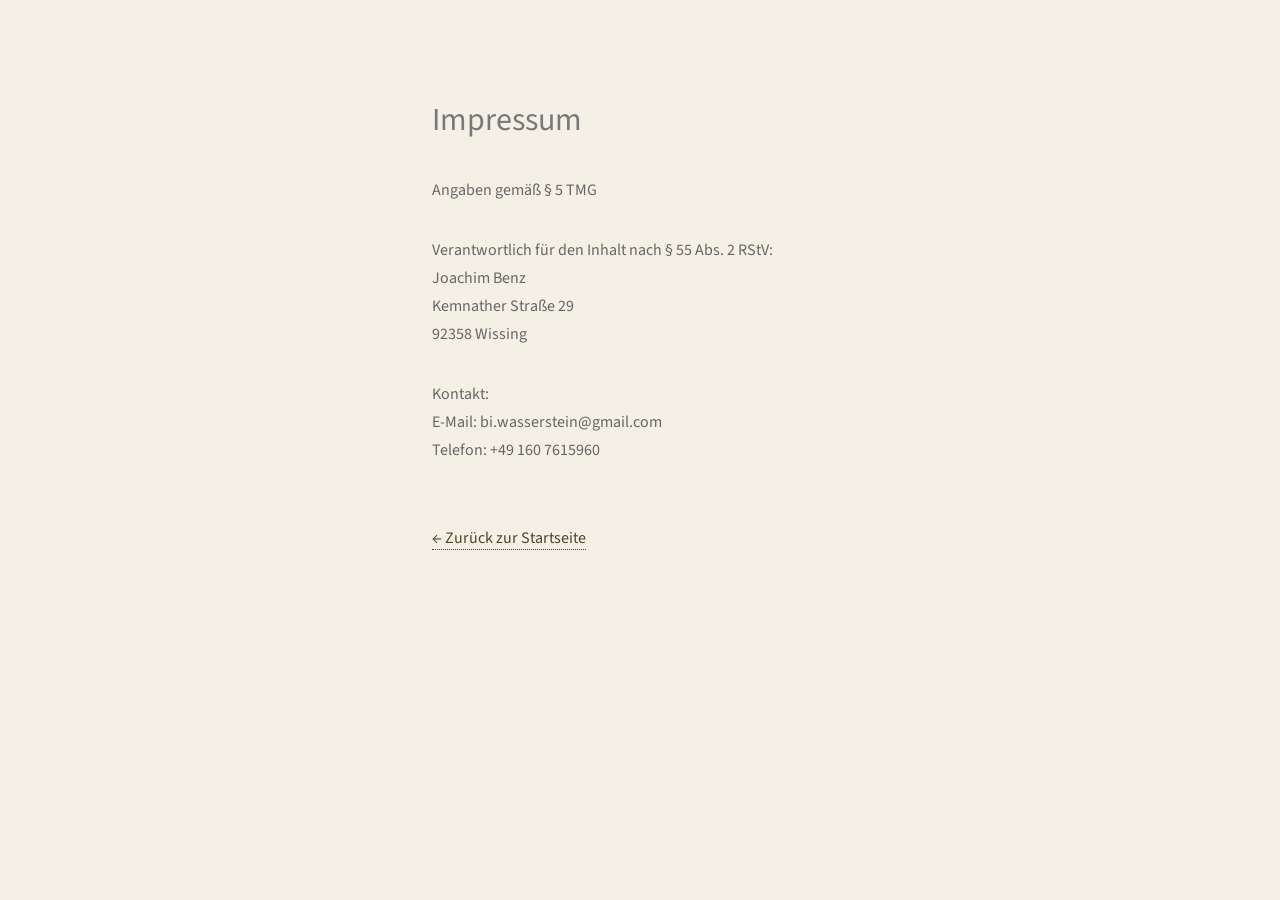
==== commit 09d03256: "Update impressum.html" ====
--- a/impressum.html
+++ b/impressum.html
@@ -16,24 +16,18 @@
     <p>
         Angaben gemäß § 5 TMG
     </p>
-
+    
+    Verantwortlich für den Inhalt nach § 55 Abs. 2 RStV:<br>
     <p>
-        Vorname Nachname<br>
-        Straße Hausnummer<br>
-        PLZ Ort
+        Joachim Benz<br>
+        Kemnather Straße 29<br>
+        92358 Wissing
     </p>
 
     <p>
         Kontakt:<br>
-        E-Mail: deine@email.de<br>
-        Telefon: +49 123456789
-    </p>
-
-    <p>
-        Verantwortlich für den Inhalt nach § 55 Abs. 2 RStV:<br>
-        Vorname Nachname<br>
-        Straße Hausnummer<br>
-        PLZ Ort
+        E-Mail: bi.wasserstein@gmail.com<br>
+        Telefon: +49 160 7615960
     </p>
 
     <br>
